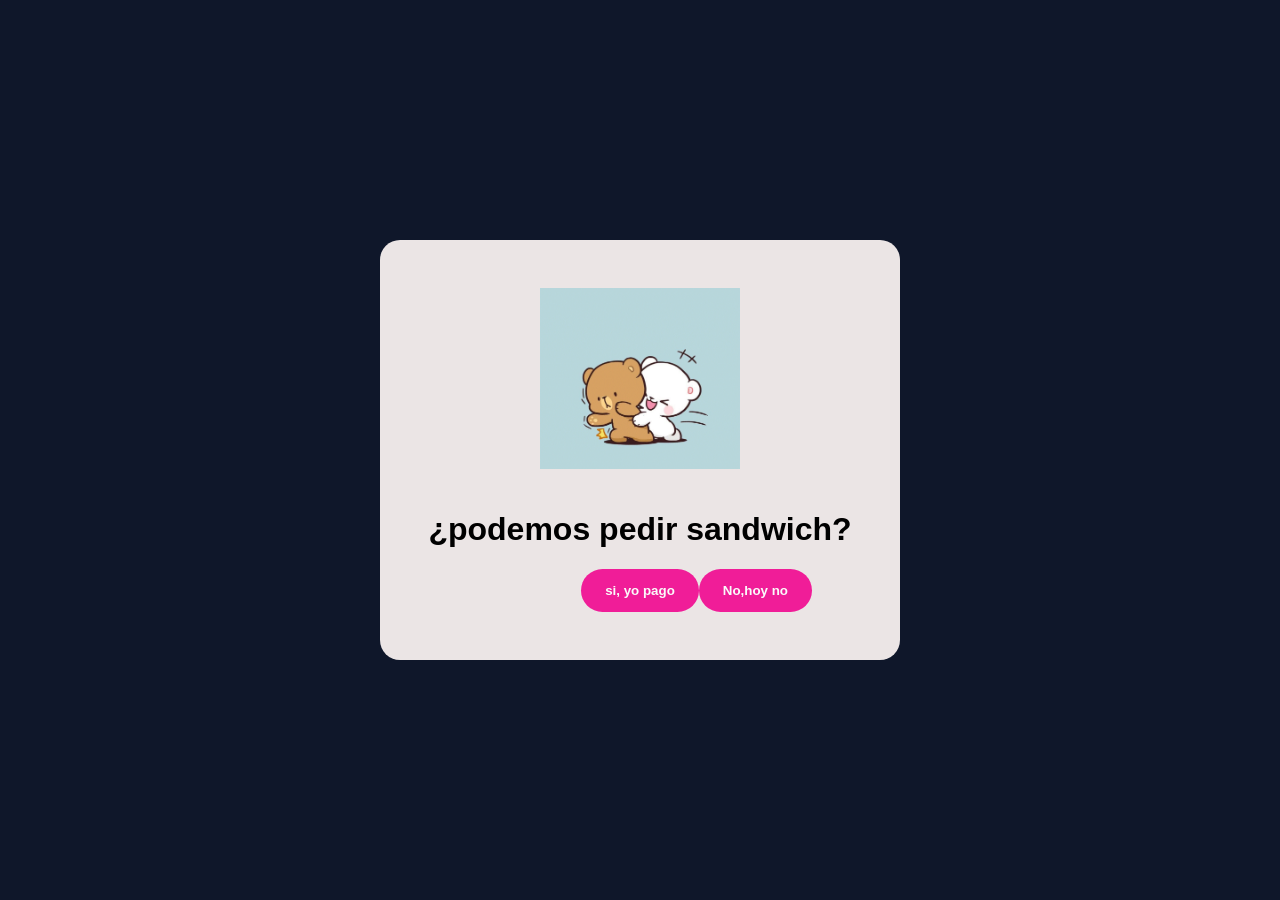
==== index.html @ 164dd335 "Update and rename notocar.html to index.html" ====
<!DOCTYPE html>
<html lang="es">
<head>
    <meta charset="UTF-8">
    <title>Love Me Valentine</title>
    <link rel="stylesheet" href="notocarbien.css">
</head>
<body>
    <div class="question-container">
        <img src="cosquillas.gif" class="local-gif" alt="Animalitos tiernos">
        <h1 class="question">¿podemos pedir sandwich?</h1>
        <div class="button-container">
            <button class="btn" id="yesBtn">si, yo pago</button>
            <button class="btn" id="noBtn">No,hoy no</button>
        </div>
    </div>

    <script src="notocar.js"></script>
</body>

</html>
---- notocarbien.css ----
body {
    background-color: #0f172a;
    display: flex;
    justify-content: center;
    align-items: center;
    height: 100vh;
    margin: 0;
    font-family: sans-serif;
}

.question-container {
    text-align: center;
    background: rgb(235, 229, 229);
    padding: 3rem;
    border-radius: 20px;
}

.local-gif {
    width: 200px;
    margin-bottom: 1rem;
}

.btn {
    padding: 14px 24px;
    border: none;
    border-radius: 50px;
    background-color: #f01d98;
    color: rgb(250, 250, 250);
    font-weight: bold;
    cursor: pointer;
}

#noBtn {
    position: absolute; /* Esto permite que el botón se mueva por toda la pantalla */
}
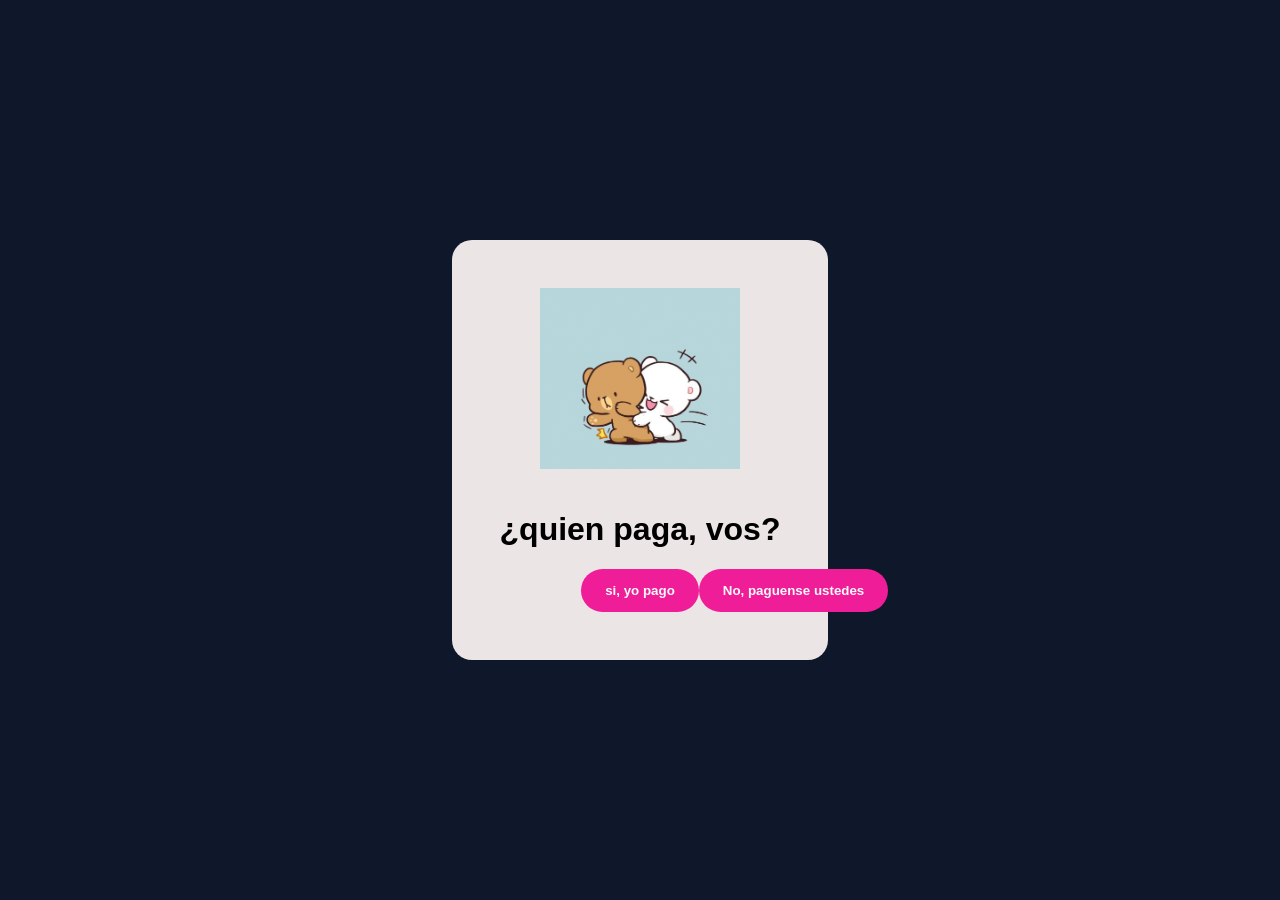
==== commit a3c2f392: "Update index.html" ====
--- a/index.html
+++ b/index.html
@@ -8,10 +8,10 @@
 <body>
     <div class="question-container">
         <img src="cosquillas.gif" class="local-gif" alt="Animalitos tiernos">
-        <h1 class="question">¿podemos pedir sandwich?</h1>
+        <h1 class="question">¿quien paga, vos?</h1>
         <div class="button-container">
             <button class="btn" id="yesBtn">si, yo pago</button>
-            <button class="btn" id="noBtn">No,hoy no</button>
+            <button class="btn" id="noBtn">No, paguense ustedes</button>
         </div>
     </div>
 
@@ -19,3 +19,4 @@
 </body>
 
 </html>
+
